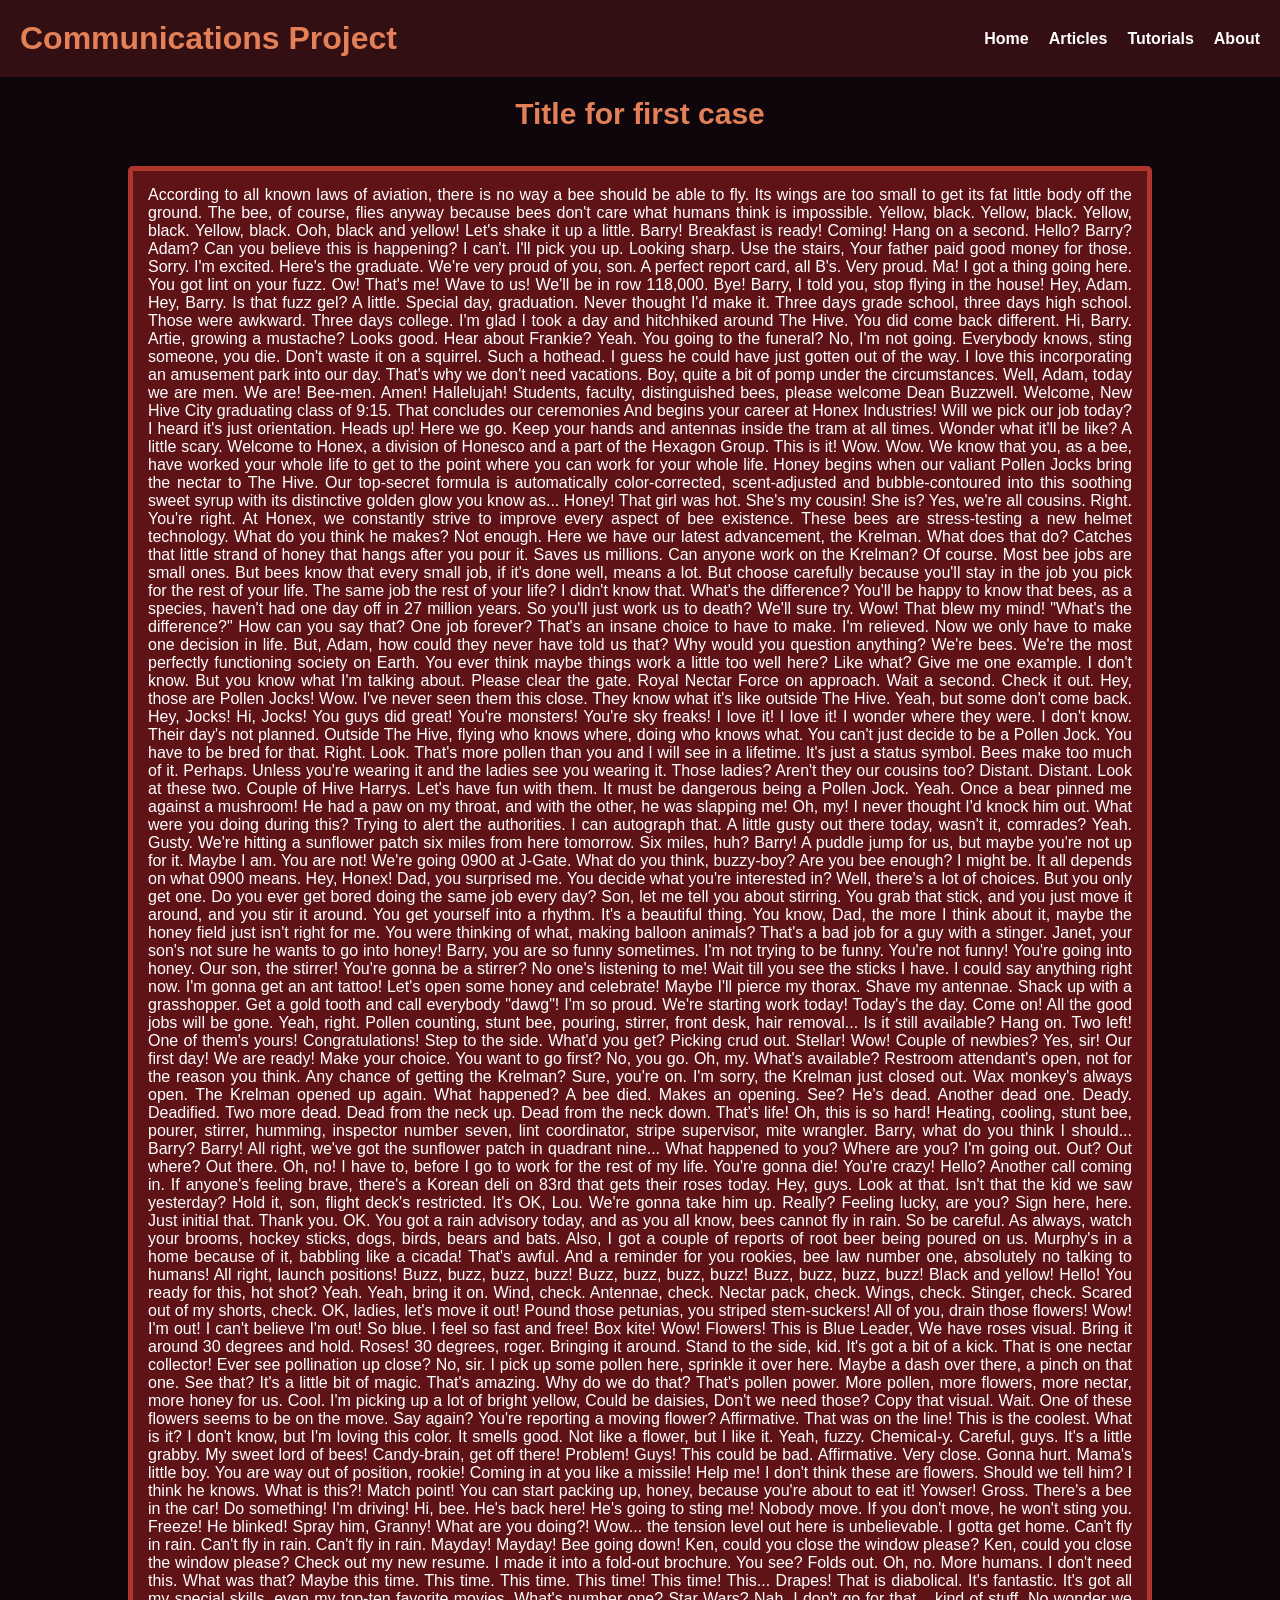
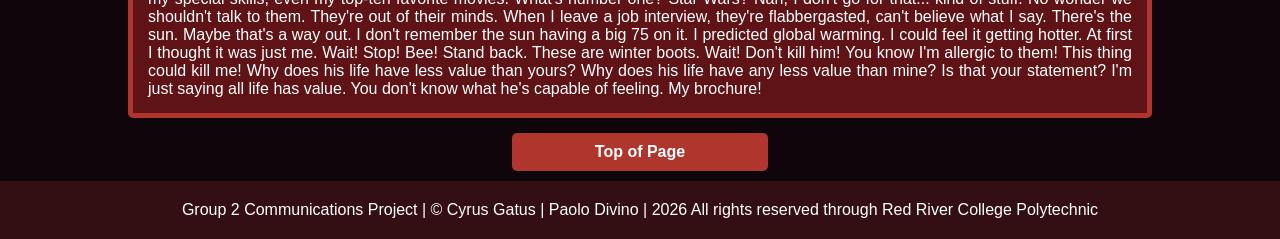
==== first.html @ d1eca3ee "Add files via upload" ====
<!DOCTYPE html>
<html lang="en">
<head>
<meta charset="UTF-8">
<meta name="viewport" content="width=device-width, initial-scale=1.0">
<title>Group 2</title>
<link rel="stylesheet" href="indexstyles.css">
</head>

<body>

<header>
    <h1 id="roof"> <a href= "index.html">Communications Project</a></h1>
    <nav>
        <ul>
            <li><a href="index.html">Home</a></li>
            <li><a href="first.html">Articles</a></li>
            <li><a href="#">Tutorials</a></li>
            <li><a href="#">About</a></li>
        </ul>
    </nav>
</header>

<main>

<article class="content">
<h3>Title for first case</h3>
    <p id="report">According to all known laws of aviation, there is no way a bee should be able to fly.
    Its wings are too small to get its fat little body off the ground.
    The bee, of course, flies anyway because bees don't care what humans think is impossible.
    Yellow, black. Yellow, black. Yellow, black. Yellow, black.
    Ooh, black and yellow!
    Let's shake it up a little.
    Barry! Breakfast is ready!
    Coming!
    Hang on a second.
    Hello?
    Barry?
    Adam?
    Can you believe this is happening?
    I can't.
    I'll pick you up.
    Looking sharp.
    Use the stairs, Your father paid good money for those.
    Sorry. I'm excited.
    Here's the graduate.
    We're very proud of you, son.
    A perfect report card, all B's.
    Very proud.
    Ma! I got a thing going here.
    You got lint on your fuzz.
    Ow! That's me!
    Wave to us! We'll be in row 118,000.
    Bye!
    Barry, I told you, stop flying in the house!
    Hey, Adam.
    Hey, Barry.
    Is that fuzz gel?
    A little. Special day, graduation.
    Never thought I'd make it.
    Three days grade school, three days high school.
    Those were awkward.
    Three days college. I'm glad I took a day and hitchhiked around The Hive.
    You did come back different.
    Hi, Barry. Artie, growing a mustache? Looks good.
    Hear about Frankie?
    Yeah.
    You going to the funeral?
    No, I'm not going.
    Everybody knows, sting someone, you die.
    Don't waste it on a squirrel.
    Such a hothead.
    I guess he could have just gotten out of the way.
    I love this incorporating an amusement park into our day.
    That's why we don't need vacations.
    Boy, quite a bit of pomp under the circumstances.
    Well, Adam, today we are men.
    We are!
    Bee-men.
    Amen!
    Hallelujah!
    Students, faculty, distinguished bees,
    please welcome Dean Buzzwell.
    Welcome, New Hive City graduating class of 9:15.
    That concludes our ceremonies And begins your career at Honex Industries!
    Will we pick our job today?
    I heard it's just orientation.
    Heads up! Here we go.
    Keep your hands and antennas inside the tram at all times.
    Wonder what it'll be like?
    A little scary.
    Welcome to Honex, a division of Honesco and a part of the Hexagon Group.
    This is it!
    Wow.
    Wow.
    We know that you, as a bee, have worked your whole life to get to the point where you can work for your whole life.
    Honey begins when our valiant Pollen Jocks bring the nectar to The Hive.
    Our top-secret formula is automatically color-corrected, scent-adjusted and bubble-contoured into this soothing sweet syrup with its distinctive golden glow you know as... Honey!
    That girl was hot.
    She's my cousin!
    She is?
    Yes, we're all cousins.
    Right. You're right.
    At Honex, we constantly strive to improve every aspect of bee existence.
    These bees are stress-testing a new helmet technology.
    What do you think he makes?
    Not enough.
    Here we have our latest advancement, the Krelman.
    What does that do?
    Catches that little strand of honey that hangs after you pour it.
    Saves us millions.
    Can anyone work on the Krelman?
    Of course. Most bee jobs are small ones.
    But bees know that every small job, if it's done well, means a lot.
    But choose carefully because you'll stay in the job you pick for the rest of your life.
    The same job the rest of your life? I didn't know that.
    What's the difference?
    You'll be happy to know that bees, as a species, haven't had one day off in 27 million years.
    So you'll just work us to death?
    We'll sure try.
    Wow! That blew my mind!
    "What's the difference?"
    How can you say that?
    One job forever?
    That's an insane choice to have to make.
    I'm relieved. Now we only have to make one decision in life.
    But, Adam, how could they never have told us that?
    Why would you question anything? We're bees.
    We're the most perfectly functioning society on Earth.
    You ever think maybe things work a little too well here?
    Like what? Give me one example.
    I don't know. But you know what I'm talking about.
    Please clear the gate. Royal Nectar Force on approach.
    Wait a second. Check it out.
    Hey, those are Pollen Jocks!
    Wow.
    I've never seen them this close.
    They know what it's like outside The Hive.
    Yeah, but some don't come back.
    Hey, Jocks!
    Hi, Jocks!
    You guys did great!
    You're monsters!
    You're sky freaks! I love it! I love it!
    I wonder where they were.
    I don't know.
    Their day's not planned.
    Outside The Hive, flying who knows where, doing who knows what.
    You can't just decide to be a Pollen Jock. You have to be bred for that.
    Right.
    Look. That's more pollen than you and I will see in a lifetime.
    It's just a status symbol.
    Bees make too much of it.
    Perhaps. Unless you're wearing it and the ladies see you wearing it.
    Those ladies?
    Aren't they our cousins too?
    Distant. Distant.
    Look at these two.
    Couple of Hive Harrys.
    Let's have fun with them.
    It must be dangerous being a Pollen Jock.
    Yeah. Once a bear pinned me against a mushroom!
    He had a paw on my throat, and with the other, he was slapping me!
    Oh, my!
    I never thought I'd knock him out.
    What were you doing during this?
    Trying to alert the authorities.
    I can autograph that.
    A little gusty out there today, wasn't it, comrades?
    Yeah. Gusty.
    We're hitting a sunflower patch six miles from here tomorrow.
    Six miles, huh?
    Barry!
    A puddle jump for us, but maybe you're not up for it.
    Maybe I am.
    You are not!
    We're going 0900 at J-Gate.
    What do you think, buzzy-boy?
    Are you bee enough?
    I might be. It all depends on what 0900 means.
    Hey, Honex!
    Dad, you surprised me.
    You decide what you're interested in?
    Well, there's a lot of choices.
    But you only get one.
    Do you ever get bored doing the same job every day?
    Son, let me tell you about stirring.
    You grab that stick, and you just move it around, and you stir it around.
    You get yourself into a rhythm.
    It's a beautiful thing.
    You know, Dad, the more I think about it,
    maybe the honey field just isn't right for me.
    You were thinking of what, making balloon animals?
    That's a bad job for a guy with a stinger.
    Janet, your son's not sure he wants to go into honey!
    Barry, you are so funny sometimes.
    I'm not trying to be funny.
    You're not funny! You're going into honey. Our son, the stirrer!
    You're gonna be a stirrer?
    No one's listening to me!
    Wait till you see the sticks I have.
    I could say anything right now.
    I'm gonna get an ant tattoo!
    Let's open some honey and celebrate!
    Maybe I'll pierce my thorax. Shave my antennae. Shack up with a grasshopper. Get a gold tooth and call everybody "dawg"!
    I'm so proud.
    We're starting work today!
    Today's the day.
    Come on! All the good jobs will be gone.
    Yeah, right.
    Pollen counting, stunt bee, pouring, stirrer, front desk, hair removal...
    Is it still available?
    Hang on. Two left!
    One of them's yours! Congratulations!
    Step to the side.
    What'd you get?
    Picking crud out. Stellar!
    Wow!
    Couple of newbies?
    Yes, sir! Our first day! We are ready!
    Make your choice.
    You want to go first?
    No, you go.
    Oh, my. What's available?
    Restroom attendant's open, not for the reason you think.
    Any chance of getting the Krelman?
    Sure, you're on.
    I'm sorry, the Krelman just closed out.
    Wax monkey's always open.
    The Krelman opened up again.
    What happened?
    A bee died. Makes an opening. See? He's dead. Another dead one.
    Deady. Deadified. Two more dead.
    Dead from the neck up. Dead from the neck down. That's life!
    Oh, this is so hard!
    Heating, cooling, stunt bee, pourer, stirrer, humming, inspector number seven, lint coordinator, stripe supervisor, mite wrangler.
    Barry, what do you think I should... Barry?
    Barry!
    All right, we've got the sunflower patch in quadrant nine...
    What happened to you?
    Where are you?
    I'm going out.
    Out? Out where?
    Out there.
    Oh, no!
    I have to, before I go to work for the rest of my life.
    You're gonna die! You're crazy! Hello?
    Another call coming in.
    If anyone's feeling brave, there's a Korean deli on 83rd that gets their roses today.
    Hey, guys.
    Look at that.
    Isn't that the kid we saw yesterday?
    Hold it, son, flight deck's restricted.
    It's OK, Lou. We're gonna take him up.
    Really? Feeling lucky, are you?
    Sign here, here. Just initial that.
    Thank you.
    OK.
    You got a rain advisory today, and as you all know, bees cannot fly in rain.
    So be careful. As always, watch your brooms, hockey sticks, dogs, birds, bears and bats.
    Also, I got a couple of reports of root beer being poured on us.
    Murphy's in a home because of it, babbling like a cicada!
    That's awful.
    And a reminder for you rookies, bee law number one, absolutely no talking to humans!
     All right, launch positions!
    Buzz, buzz, buzz, buzz! Buzz, buzz, buzz, buzz! Buzz, buzz, buzz, buzz!
    Black and yellow!
    Hello!
    You ready for this, hot shot?
    Yeah. Yeah, bring it on.
    Wind, check.
    Antennae, check.
    Nectar pack, check.
    Wings, check.
    Stinger, check.
    Scared out of my shorts, check.
    OK, ladies,
    let's move it out!
    Pound those petunias, you striped stem-suckers!
    All of you, drain those flowers!
    Wow! I'm out!
    I can't believe I'm out!
    So blue.
    I feel so fast and free!
    Box kite!
    Wow!
    Flowers!
    This is Blue Leader, We have roses visual.
    Bring it around 30 degrees and hold.
    Roses!
    30 degrees, roger. Bringing it around.
    Stand to the side, kid.
    It's got a bit of a kick.
    That is one nectar collector!
    Ever see pollination up close?
    No, sir.
    I pick up some pollen here, sprinkle it over here. Maybe a dash over there, a pinch on that one.
    See that? It's a little bit of magic.
    That's amazing. Why do we do that?
    That's pollen power. More pollen, more flowers, more nectar, more honey for us.
    Cool.
    I'm picking up a lot of bright yellow, Could be daisies, Don't we need those?
    Copy that visual.
    Wait. One of these flowers seems to be on the move.
    Say again? You're reporting a moving flower?
    Affirmative.
    That was on the line!
    This is the coolest. What is it?
    I don't know, but I'm loving this color.
    It smells good.
    Not like a flower, but I like it.
    Yeah, fuzzy.
    Chemical-y.
    Careful, guys. It's a little grabby.
    My sweet lord of bees!
    Candy-brain, get off there!
    Problem!
    Guys!
    This could be bad.
    Affirmative.
    Very close.
    Gonna hurt.
    Mama's little boy.
    You are way out of position, rookie!
    Coming in at you like a missile!
    Help me!
    I don't think these are flowers.
    Should we tell him?
    I think he knows.
    What is this?!
    Match point!
    You can start packing up, honey, because you're about to eat it!
    Yowser!
    Gross.
    There's a bee in the car!
    Do something!
    I'm driving!
    Hi, bee.
    He's back here!
    He's going to sting me!
    Nobody move. If you don't move, he won't sting you. Freeze!
    He blinked!
    Spray him, Granny!
    What are you doing?!
    Wow... the tension level out here is unbelievable.
    I gotta get home.
    Can't fly in rain. Can't fly in rain. Can't fly in rain.
    Mayday! Mayday! Bee going down!
    Ken, could you close the window please?
    Ken, could you close the window please?
    Check out my new resume. I made it into a fold-out brochure. You see? Folds out.
    Oh, no. More humans. I don't need this.
    What was that?
    Maybe this time. This time. This time. This time! This time! This... Drapes!
    That is diabolical.
    It's fantastic. It's got all my special skills, even my top-ten favorite movies.
    What's number one? Star Wars?
    Nah, I don't go for that... kind of stuff.
    No wonder we shouldn't talk to them. They're out of their minds.
    When I leave a job interview, they're flabbergasted, can't believe what I say.
    There's the sun. Maybe that's a way out.
    I don't remember the sun having a big 75 on it.
    I predicted global warming. I could feel it getting hotter. At first I thought it was just me.
    Wait! Stop! Bee!
    Stand back. These are winter boots.
    Wait!
    Don't kill him!
    You know I'm allergic to them! This thing could kill me!
    Why does his life have less value than yours?
    Why does his life have any less value than mine? Is that your statement?
    I'm just saying all life has value. You don't know what he's capable of feeling.
    My brochure!</p>

</article>
    <a href="#roof"><h4>Top of Page</h4></a>
</main>

<footer>
<p>Group 2 Communications Project | © Cyrus Gatus | Paolo Divino | 2026 All rights reserved through Red River College Polytechnic</p>
</footer>

</body>
</html>
---- indexstyles.css ----
*{
margin:0;
padding:0;
box-sizing:border-box;
font-family:Arial, sans-serif;
}

body{
background:#0f060b;
color:#ffffff;
}

/* Header */

header{
background:#330f13;
padding:20px;
display:flex;
justify-content:space-between;
align-items:center;
}

header h1 a{
color:#e38057;
}

nav ul{
list-style:none;
display:flex;
gap:20px;
}

nav a{
text-decoration:none;
color:white;
font-weight:bold;
transition:0.3s;
}

nav a:hover{
color:#e38057;
}

/* Hero */

.hero{
text-align:center;
padding:60px 20px;
}

.hero h2{
color:#e38057;
margin-bottom:10px;
}

/* Posts */

.posts{
display:grid;
grid-template-columns:repeat(auto-fit, minmax(250px,1fr));
gap:20px;
padding:40px;
}

.card{
background:#5f1317;
padding:20px;
border-radius:8px;
}

.card h3{
margin-bottom:10px;
color:#e38057;
}

.card p{
margin-bottom:15px;
}

.card a{
background:#b0352d;
border:none;
padding:10px 15px;
color:white;
cursor:pointer;
border-radius:5px;
}

.card a:hover{
background:#e38057;
}


/* Full Post */
.content h3{
color:#e38057;

}
.content{
text-align: center;
}

.content h3{
font-size:30px;
padding:20px;
}

h4{
background:#b0352d;
border:none;
margin: 10px auto;
padding:10px 15px;
color:white;
cursor:pointer;
border-radius:5px;
text-align: center;
width: 20%;
}

h4:hover{
background:#e38057;
}
a{
color:#FFF;
text-decoration: none;
}

.content p{
background:#5f1317;
width:80%;
padding:15px;
margin:15px auto; /* centers the paragraph */
border:5px solid #b0352d;
border-radius:5px;
text-align: justify;
}



/* Footer */

footer{
text-align:center;
padding:20px;
background:#330f13;
}
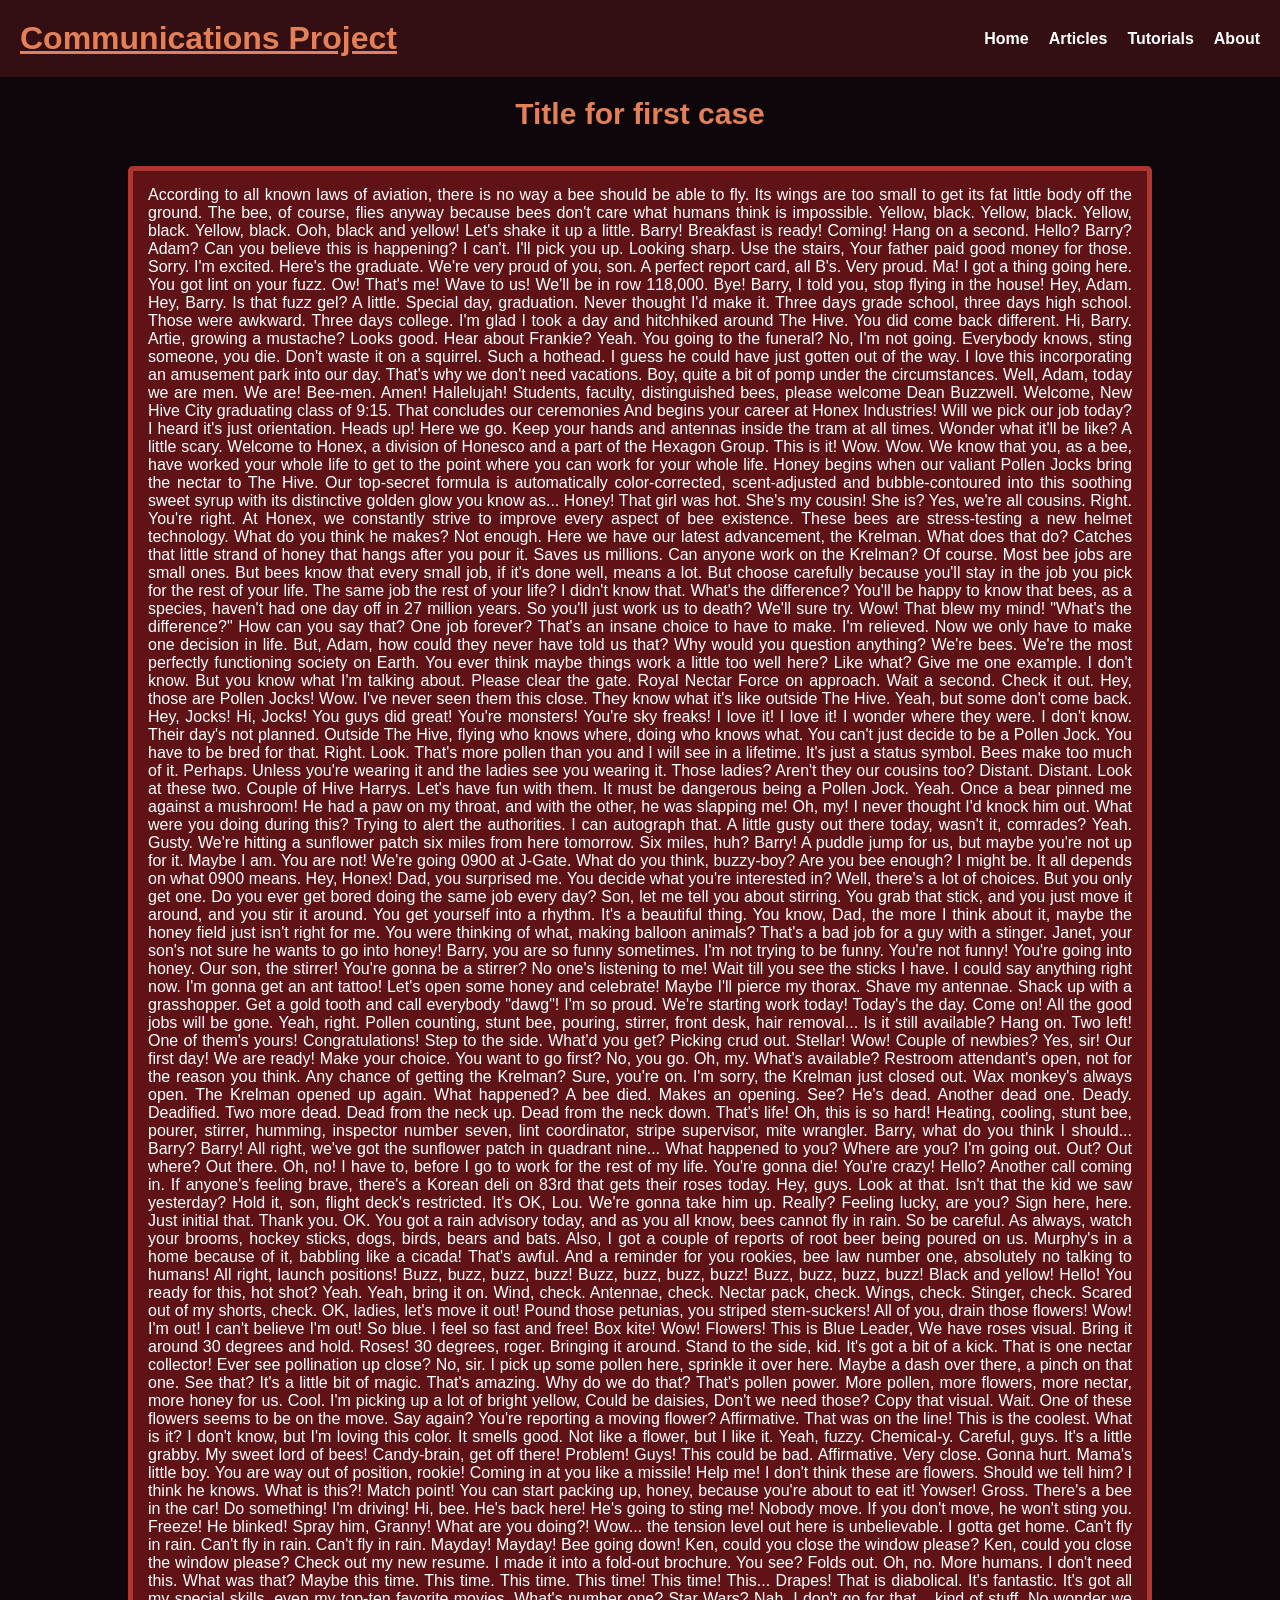
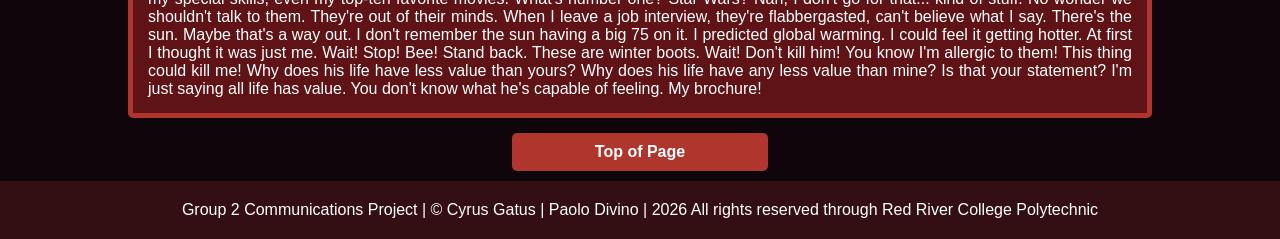
==== commit 8d1b9772: "Fix HTML structure and add page navigation Added a div for page navigation and fixed formatting issu" ====
--- a/first.html
+++ b/first.html
@@ -372,7 +372,9 @@
     My brochure!</p>
 
 </article>
+<div class = "pageup">
     <a href="#roof"><h4>Top of Page</h4></a>
+</div>
 </main>
 
 <footer>
@@ -381,3 +383,4 @@
 
 </body>
 </html>
+
--- a/indexstyles.css
+++ b/indexstyles.css
@@ -105,7 +105,7 @@
 padding:20px;
 }
 
-h4{
+.pageup h4{
 background:#b0352d;
 border:none;
 margin: 10px auto;
@@ -117,10 +117,10 @@
 width: 20%;
 }
 
-h4:hover{
+.pageup h4:hover{
 background:#e38057;
 }
-a{
+.pageup a{
 color:#FFF;
 text-decoration: none;
 }
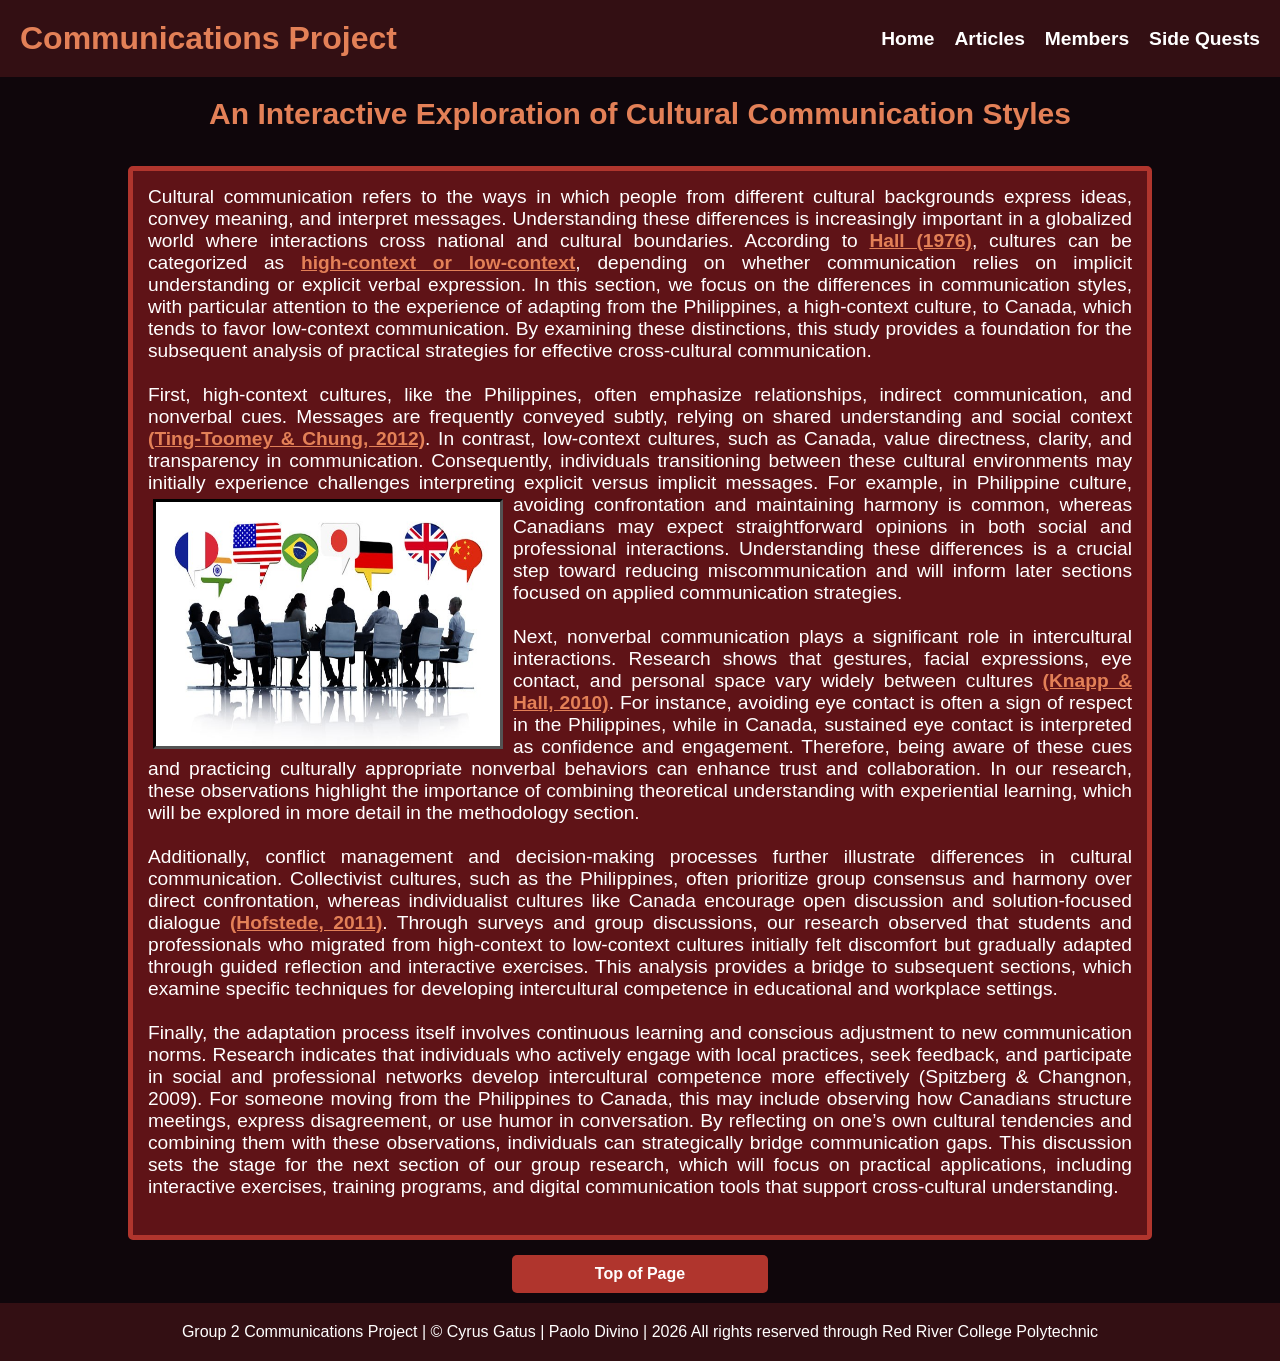
==== commit c18e7aa8: "Add files via upload" ====
--- a/first.html
+++ b/first.html
@@ -9,367 +9,33 @@
 
 <body>
 
-<header>
-    <h1 id="roof"> <a href= "index.html">Communications Project</a></h1>
+<header id="roof">
+    <h1><a href= "index.html">Communications Project</a></h1>
     <nav>
         <ul>
             <li><a href="index.html">Home</a></li>
-            <li><a href="first.html">Articles</a></li>
-            <li><a href="#">Tutorials</a></li>
-            <li><a href="#">About</a></li>
+            <li><a href="#posts">Articles</a></li>
+            <li><a href="#">Members</a></li>
+            <li><a href="#">Side Quests</a></li>
         </ul>
     </nav>
-</header>
+</header>   
 
 <main>
 
 <article class="content">
-<h3>Title for first case</h3>
-    <p id="report">According to all known laws of aviation, there is no way a bee should be able to fly.
-    Its wings are too small to get its fat little body off the ground.
-    The bee, of course, flies anyway because bees don't care what humans think is impossible.
-    Yellow, black. Yellow, black. Yellow, black. Yellow, black.
-    Ooh, black and yellow!
-    Let's shake it up a little.
-    Barry! Breakfast is ready!
-    Coming!
-    Hang on a second.
-    Hello?
-    Barry?
-    Adam?
-    Can you believe this is happening?
-    I can't.
-    I'll pick you up.
-    Looking sharp.
-    Use the stairs, Your father paid good money for those.
-    Sorry. I'm excited.
-    Here's the graduate.
-    We're very proud of you, son.
-    A perfect report card, all B's.
-    Very proud.
-    Ma! I got a thing going here.
-    You got lint on your fuzz.
-    Ow! That's me!
-    Wave to us! We'll be in row 118,000.
-    Bye!
-    Barry, I told you, stop flying in the house!
-    Hey, Adam.
-    Hey, Barry.
-    Is that fuzz gel?
-    A little. Special day, graduation.
-    Never thought I'd make it.
-    Three days grade school, three days high school.
-    Those were awkward.
-    Three days college. I'm glad I took a day and hitchhiked around The Hive.
-    You did come back different.
-    Hi, Barry. Artie, growing a mustache? Looks good.
-    Hear about Frankie?
-    Yeah.
-    You going to the funeral?
-    No, I'm not going.
-    Everybody knows, sting someone, you die.
-    Don't waste it on a squirrel.
-    Such a hothead.
-    I guess he could have just gotten out of the way.
-    I love this incorporating an amusement park into our day.
-    That's why we don't need vacations.
-    Boy, quite a bit of pomp under the circumstances.
-    Well, Adam, today we are men.
-    We are!
-    Bee-men.
-    Amen!
-    Hallelujah!
-    Students, faculty, distinguished bees,
-    please welcome Dean Buzzwell.
-    Welcome, New Hive City graduating class of 9:15.
-    That concludes our ceremonies And begins your career at Honex Industries!
-    Will we pick our job today?
-    I heard it's just orientation.
-    Heads up! Here we go.
-    Keep your hands and antennas inside the tram at all times.
-    Wonder what it'll be like?
-    A little scary.
-    Welcome to Honex, a division of Honesco and a part of the Hexagon Group.
-    This is it!
-    Wow.
-    Wow.
-    We know that you, as a bee, have worked your whole life to get to the point where you can work for your whole life.
-    Honey begins when our valiant Pollen Jocks bring the nectar to The Hive.
-    Our top-secret formula is automatically color-corrected, scent-adjusted and bubble-contoured into this soothing sweet syrup with its distinctive golden glow you know as... Honey!
-    That girl was hot.
-    She's my cousin!
-    She is?
-    Yes, we're all cousins.
-    Right. You're right.
-    At Honex, we constantly strive to improve every aspect of bee existence.
-    These bees are stress-testing a new helmet technology.
-    What do you think he makes?
-    Not enough.
-    Here we have our latest advancement, the Krelman.
-    What does that do?
-    Catches that little strand of honey that hangs after you pour it.
-    Saves us millions.
-    Can anyone work on the Krelman?
-    Of course. Most bee jobs are small ones.
-    But bees know that every small job, if it's done well, means a lot.
-    But choose carefully because you'll stay in the job you pick for the rest of your life.
-    The same job the rest of your life? I didn't know that.
-    What's the difference?
-    You'll be happy to know that bees, as a species, haven't had one day off in 27 million years.
-    So you'll just work us to death?
-    We'll sure try.
-    Wow! That blew my mind!
-    "What's the difference?"
-    How can you say that?
-    One job forever?
-    That's an insane choice to have to make.
-    I'm relieved. Now we only have to make one decision in life.
-    But, Adam, how could they never have told us that?
-    Why would you question anything? We're bees.
-    We're the most perfectly functioning society on Earth.
-    You ever think maybe things work a little too well here?
-    Like what? Give me one example.
-    I don't know. But you know what I'm talking about.
-    Please clear the gate. Royal Nectar Force on approach.
-    Wait a second. Check it out.
-    Hey, those are Pollen Jocks!
-    Wow.
-    I've never seen them this close.
-    They know what it's like outside The Hive.
-    Yeah, but some don't come back.
-    Hey, Jocks!
-    Hi, Jocks!
-    You guys did great!
-    You're monsters!
-    You're sky freaks! I love it! I love it!
-    I wonder where they were.
-    I don't know.
-    Their day's not planned.
-    Outside The Hive, flying who knows where, doing who knows what.
-    You can't just decide to be a Pollen Jock. You have to be bred for that.
-    Right.
-    Look. That's more pollen than you and I will see in a lifetime.
-    It's just a status symbol.
-    Bees make too much of it.
-    Perhaps. Unless you're wearing it and the ladies see you wearing it.
-    Those ladies?
-    Aren't they our cousins too?
-    Distant. Distant.
-    Look at these two.
-    Couple of Hive Harrys.
-    Let's have fun with them.
-    It must be dangerous being a Pollen Jock.
-    Yeah. Once a bear pinned me against a mushroom!
-    He had a paw on my throat, and with the other, he was slapping me!
-    Oh, my!
-    I never thought I'd knock him out.
-    What were you doing during this?
-    Trying to alert the authorities.
-    I can autograph that.
-    A little gusty out there today, wasn't it, comrades?
-    Yeah. Gusty.
-    We're hitting a sunflower patch six miles from here tomorrow.
-    Six miles, huh?
-    Barry!
-    A puddle jump for us, but maybe you're not up for it.
-    Maybe I am.
-    You are not!
-    We're going 0900 at J-Gate.
-    What do you think, buzzy-boy?
-    Are you bee enough?
-    I might be. It all depends on what 0900 means.
-    Hey, Honex!
-    Dad, you surprised me.
-    You decide what you're interested in?
-    Well, there's a lot of choices.
-    But you only get one.
-    Do you ever get bored doing the same job every day?
-    Son, let me tell you about stirring.
-    You grab that stick, and you just move it around, and you stir it around.
-    You get yourself into a rhythm.
-    It's a beautiful thing.
-    You know, Dad, the more I think about it,
-    maybe the honey field just isn't right for me.
-    You were thinking of what, making balloon animals?
-    That's a bad job for a guy with a stinger.
-    Janet, your son's not sure he wants to go into honey!
-    Barry, you are so funny sometimes.
-    I'm not trying to be funny.
-    You're not funny! You're going into honey. Our son, the stirrer!
-    You're gonna be a stirrer?
-    No one's listening to me!
-    Wait till you see the sticks I have.
-    I could say anything right now.
-    I'm gonna get an ant tattoo!
-    Let's open some honey and celebrate!
-    Maybe I'll pierce my thorax. Shave my antennae. Shack up with a grasshopper. Get a gold tooth and call everybody "dawg"!
-    I'm so proud.
-    We're starting work today!
-    Today's the day.
-    Come on! All the good jobs will be gone.
-    Yeah, right.
-    Pollen counting, stunt bee, pouring, stirrer, front desk, hair removal...
-    Is it still available?
-    Hang on. Two left!
-    One of them's yours! Congratulations!
-    Step to the side.
-    What'd you get?
-    Picking crud out. Stellar!
-    Wow!
-    Couple of newbies?
-    Yes, sir! Our first day! We are ready!
-    Make your choice.
-    You want to go first?
-    No, you go.
-    Oh, my. What's available?
-    Restroom attendant's open, not for the reason you think.
-    Any chance of getting the Krelman?
-    Sure, you're on.
-    I'm sorry, the Krelman just closed out.
-    Wax monkey's always open.
-    The Krelman opened up again.
-    What happened?
-    A bee died. Makes an opening. See? He's dead. Another dead one.
-    Deady. Deadified. Two more dead.
-    Dead from the neck up. Dead from the neck down. That's life!
-    Oh, this is so hard!
-    Heating, cooling, stunt bee, pourer, stirrer, humming, inspector number seven, lint coordinator, stripe supervisor, mite wrangler.
-    Barry, what do you think I should... Barry?
-    Barry!
-    All right, we've got the sunflower patch in quadrant nine...
-    What happened to you?
-    Where are you?
-    I'm going out.
-    Out? Out where?
-    Out there.
-    Oh, no!
-    I have to, before I go to work for the rest of my life.
-    You're gonna die! You're crazy! Hello?
-    Another call coming in.
-    If anyone's feeling brave, there's a Korean deli on 83rd that gets their roses today.
-    Hey, guys.
-    Look at that.
-    Isn't that the kid we saw yesterday?
-    Hold it, son, flight deck's restricted.
-    It's OK, Lou. We're gonna take him up.
-    Really? Feeling lucky, are you?
-    Sign here, here. Just initial that.
-    Thank you.
-    OK.
-    You got a rain advisory today, and as you all know, bees cannot fly in rain.
-    So be careful. As always, watch your brooms, hockey sticks, dogs, birds, bears and bats.
-    Also, I got a couple of reports of root beer being poured on us.
-    Murphy's in a home because of it, babbling like a cicada!
-    That's awful.
-    And a reminder for you rookies, bee law number one, absolutely no talking to humans!
-     All right, launch positions!
-    Buzz, buzz, buzz, buzz! Buzz, buzz, buzz, buzz! Buzz, buzz, buzz, buzz!
-    Black and yellow!
-    Hello!
-    You ready for this, hot shot?
-    Yeah. Yeah, bring it on.
-    Wind, check.
-    Antennae, check.
-    Nectar pack, check.
-    Wings, check.
-    Stinger, check.
-    Scared out of my shorts, check.
-    OK, ladies,
-    let's move it out!
-    Pound those petunias, you striped stem-suckers!
-    All of you, drain those flowers!
-    Wow! I'm out!
-    I can't believe I'm out!
-    So blue.
-    I feel so fast and free!
-    Box kite!
-    Wow!
-    Flowers!
-    This is Blue Leader, We have roses visual.
-    Bring it around 30 degrees and hold.
-    Roses!
-    30 degrees, roger. Bringing it around.
-    Stand to the side, kid.
-    It's got a bit of a kick.
-    That is one nectar collector!
-    Ever see pollination up close?
-    No, sir.
-    I pick up some pollen here, sprinkle it over here. Maybe a dash over there, a pinch on that one.
-    See that? It's a little bit of magic.
-    That's amazing. Why do we do that?
-    That's pollen power. More pollen, more flowers, more nectar, more honey for us.
-    Cool.
-    I'm picking up a lot of bright yellow, Could be daisies, Don't we need those?
-    Copy that visual.
-    Wait. One of these flowers seems to be on the move.
-    Say again? You're reporting a moving flower?
-    Affirmative.
-    That was on the line!
-    This is the coolest. What is it?
-    I don't know, but I'm loving this color.
-    It smells good.
-    Not like a flower, but I like it.
-    Yeah, fuzzy.
-    Chemical-y.
-    Careful, guys. It's a little grabby.
-    My sweet lord of bees!
-    Candy-brain, get off there!
-    Problem!
-    Guys!
-    This could be bad.
-    Affirmative.
-    Very close.
-    Gonna hurt.
-    Mama's little boy.
-    You are way out of position, rookie!
-    Coming in at you like a missile!
-    Help me!
-    I don't think these are flowers.
-    Should we tell him?
-    I think he knows.
-    What is this?!
-    Match point!
-    You can start packing up, honey, because you're about to eat it!
-    Yowser!
-    Gross.
-    There's a bee in the car!
-    Do something!
-    I'm driving!
-    Hi, bee.
-    He's back here!
-    He's going to sting me!
-    Nobody move. If you don't move, he won't sting you. Freeze!
-    He blinked!
-    Spray him, Granny!
-    What are you doing?!
-    Wow... the tension level out here is unbelievable.
-    I gotta get home.
-    Can't fly in rain. Can't fly in rain. Can't fly in rain.
-    Mayday! Mayday! Bee going down!
-    Ken, could you close the window please?
-    Ken, could you close the window please?
-    Check out my new resume. I made it into a fold-out brochure. You see? Folds out.
-    Oh, no. More humans. I don't need this.
-    What was that?
-    Maybe this time. This time. This time. This time! This time! This... Drapes!
-    That is diabolical.
-    It's fantastic. It's got all my special skills, even my top-ten favorite movies.
-    What's number one? Star Wars?
-    Nah, I don't go for that... kind of stuff.
-    No wonder we shouldn't talk to them. They're out of their minds.
-    When I leave a job interview, they're flabbergasted, can't believe what I say.
-    There's the sun. Maybe that's a way out.
-    I don't remember the sun having a big 75 on it.
-    I predicted global warming. I could feel it getting hotter. At first I thought it was just me.
-    Wait! Stop! Bee!
-    Stand back. These are winter boots.
-    Wait!
-    Don't kill him!
-    You know I'm allergic to them! This thing could kill me!
-    Why does his life have less value than yours?
-    Why does his life have any less value than mine? Is that your statement?
-    I'm just saying all life has value. You don't know what he's capable of feeling.
-    My brochure!</p>
+<h3>An Interactive Exploration of Cultural Communication Styles</h3>
+    <p id="report"> 
+        Cultural communication refers to the ways in which people from different cultural backgrounds express ideas, convey meaning, and interpret messages. Understanding these differences is increasingly important in a globalized world where interactions cross national and cultural boundaries. According to <a href="https://en.wikipedia.org/wiki/High-context_and_low-context_cultures">Hall (1976)</a>, cultures can be categorized as <a href="https://www.ebsco.com/research-starters/communication-and-mass-media/high-context-and-low-context-cultures"> high-context or low-context</a>, depending on whether communication relies on implicit understanding or explicit verbal expression. In this section, we focus on the differences in communication styles, with particular attention to the experience of adapting from the Philippines, a high-context culture, to Canada, which tends to favor low-context communication. By examining these distinctions, this study provides a foundation for the subsequent analysis of practical strategies for effective cross-cultural communication. <br> <br>
+
+        First, high-context cultures, like the Philippines, often emphasize relationships, indirect communication, and nonverbal cues. Messages are frequently conveyed subtly, relying on shared understanding and social context <a href="https://link.springer.com/article/10.1186/s40064-016-2486-9">(Ting-Toomey & Chung, 2012)</a>. In contrast, low-context cultures, such as Canada, value directness, clarity, and transparency in communication. Consequently, individuals transitioning between these cultural environments may initially experience challenges interpreting explicit versus implicit messages.<img src = "img/crosscomm.jfif" width = "350" height="250" id="cross"> For example, in Philippine culture, avoiding confrontation and maintaining harmony is common, whereas Canadians may expect straightforward opinions in both social and professional interactions. Understanding these differences is a crucial step toward reducing miscommunication and will inform later sections focused on applied communication strategies.<br> <br>
+
+        Next, nonverbal communication plays a significant role in intercultural interactions. Research shows that gestures, facial expressions, eye contact, and personal space vary widely between cultures <a href="https://academic.oup.com/jcmc/article/11/1/274/4616666">(Knapp & Hall, 2010)</a>. For instance, avoiding eye contact is often a sign of respect in the Philippines, while in Canada, sustained eye contact is interpreted as confidence and engagement. Therefore, being aware of these cues and practicing culturally appropriate nonverbal behaviors can enhance trust and collaboration. In our research, these observations highlight the importance of combining theoretical understanding with experiential learning, which will be explored in more detail in the methodology section.<br> <br>
+
+        Additionally, conflict management and decision-making processes further illustrate differences in cultural communication. Collectivist cultures, such as the Philippines, often prioritize group consensus and harmony over direct confrontation, whereas individualist cultures like Canada encourage open discussion and solution-focused dialogue <a href="https://www.sciencedirect.com/topics/computer-science/context-culture">(Hofstede, 2011)</a>. Through surveys and group discussions, our research observed that students and professionals who migrated from high-context to low-context cultures initially felt discomfort but gradually adapted through guided reflection and interactive exercises. This analysis provides a bridge to subsequent sections, which examine specific techniques for developing intercultural competence in educational and workplace settings.<br> <br>
+
+        Finally, the adaptation process itself involves continuous learning and conscious adjustment to new communication norms. Research indicates that individuals who actively engage with local practices, seek feedback, and participate in social and professional networks develop intercultural competence more effectively (Spitzberg & Changnon, 2009). For someone moving from the Philippines to Canada, this may include observing how Canadians structure meetings, express disagreement, or use humor in conversation. By reflecting on one’s own cultural tendencies and combining them with these observations, individuals can strategically bridge communication gaps. This discussion sets the stage for the next section of our group research, which will focus on practical applications, including interactive exercises, training programs, and digital communication tools that support cross-cultural understanding.<br> <br>
+    </p>
 
 </article>
 <div class = "pageup">
--- a/indexstyles.css
+++ b/indexstyles.css
@@ -22,6 +22,12 @@
 
 header h1 a{
 color:#e38057;
+text-decoration: none;
+}
+
+header h1 a:hover{
+color:#FFF;
+text-decoration: none;
 }
 
 nav ul{
@@ -35,6 +41,7 @@
 color:white;
 font-weight:bold;
 transition:0.3s;
+font-size: 1.2em;
 }
 
 nav a:hover{
@@ -49,8 +56,12 @@
 }
 
 .hero h2{
+font-size: 3.2em;
 color:#e38057;
 margin-bottom:10px;
+}
+.hero p{
+	font-size: 2em;
 }
 
 /* Posts */
@@ -71,6 +82,7 @@
 .card h3{
 margin-bottom:10px;
 color:#e38057;
+font-size: 1.5em;
 }
 
 .card p{
@@ -78,6 +90,7 @@
 }
 
 .card a{
+
 background:#b0352d;
 border:none;
 padding:10px 15px;
@@ -126,6 +139,7 @@
 }
 
 .content p{
+font-size: 1.2em;
 background:#5f1317;
 width:80%;
 padding:15px;
@@ -135,6 +149,26 @@
 text-align: justify;
 }
 
+.content p a{
+	color: #e38057;
+	font-weight: bold;
+}
+
+.content p #cross{
+	margin: 5px 10px 5px 5px;
+	float:left;
+	border: inset 3px black;
+}
+.content p #handshake{
+	margin: 10px 5px 10px 10px;
+	float:right;
+	border: inset 3px black;
+}
+.content p #map{
+	margin: 5px 10px 5px 5px;
+	float:left;
+	border: inset 3px black;
+}
 
 
 /* Footer */
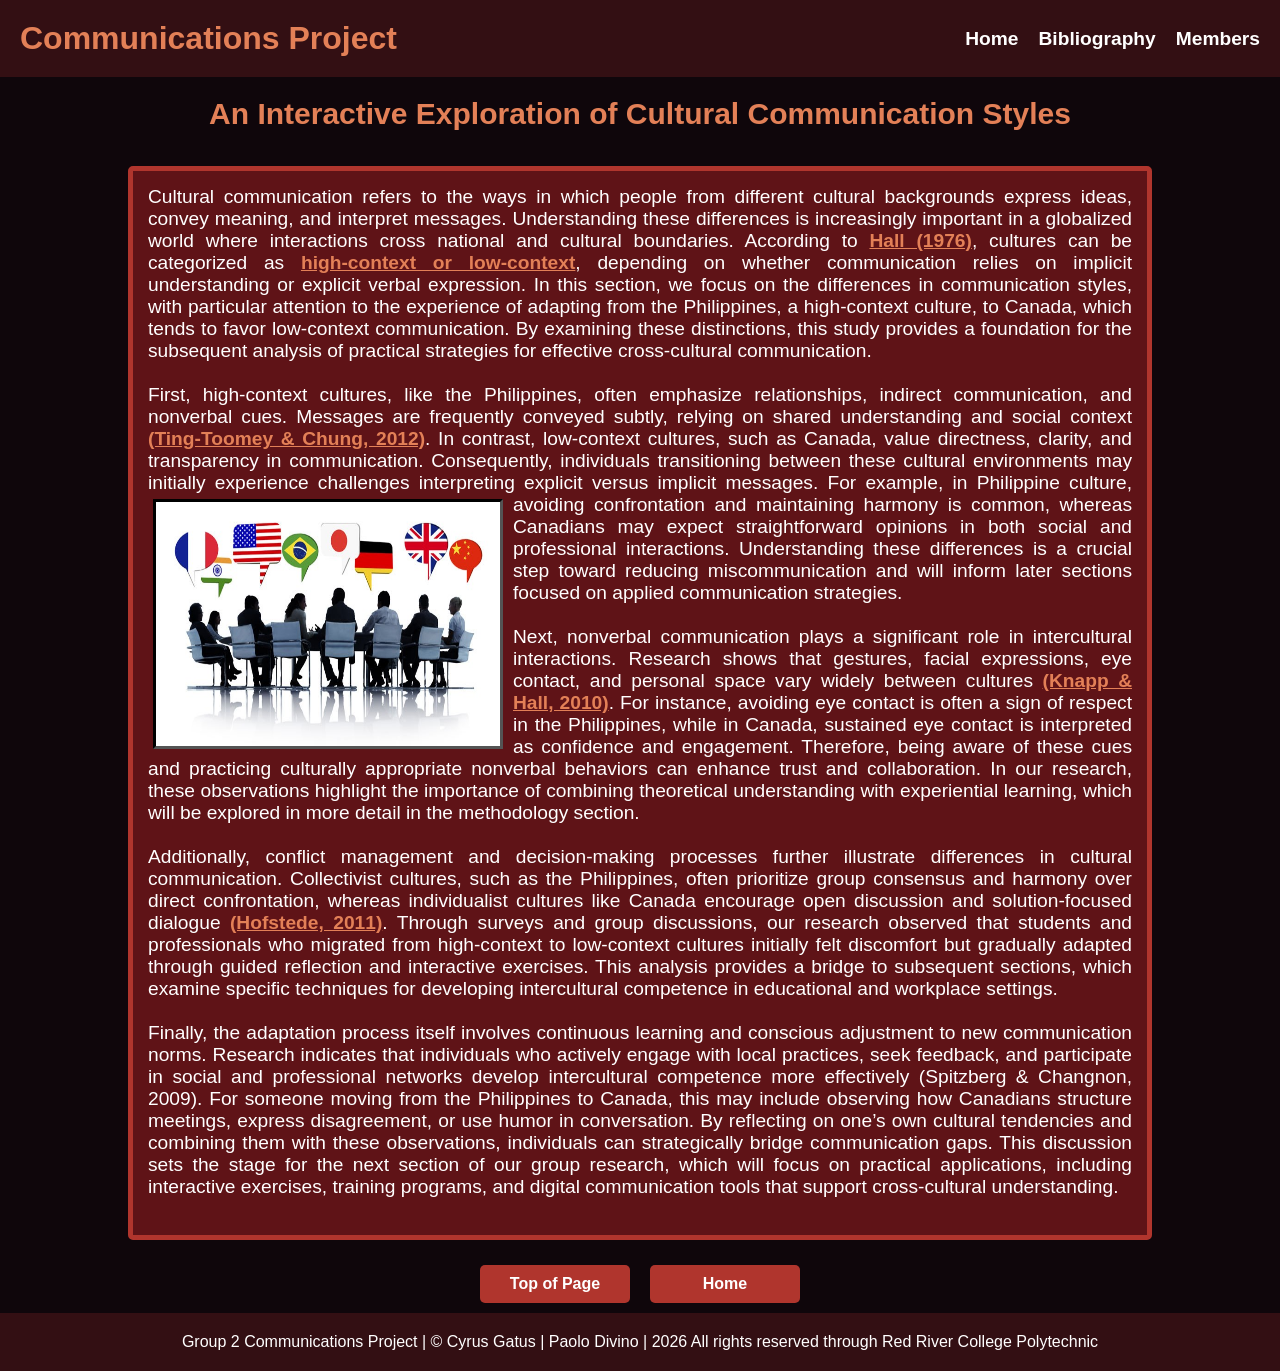
==== commit 23d22dde: "Updated for final Final Submission ready" ====
--- a/first.html
+++ b/first.html
@@ -14,9 +14,8 @@
     <nav>
         <ul>
             <li><a href="index.html">Home</a></li>
-            <li><a href="#posts">Articles</a></li>
-            <li><a href="#">Members</a></li>
-            <li><a href="#">Side Quests</a></li>
+            <li><a href="bibliography.html">Bibliography</a></li>
+            <li><a href="members.html">Members</a></li>
         </ul>
     </nav>
 </header>   
@@ -38,9 +37,16 @@
     </p>
 
 </article>
-<div class = "pageup">
-    <a href="#roof"><h4>Top of Page</h4></a>
+
+<div class="buttons">
+    <div class = "pageup">
+        <a href="#roof"><h4>Top of Page</h4></a>
+    </div>
+    <div class = "return">
+        <a href="index.html"><h4>Home</h4></a>
+    </div>
 </div>
+
 </main>
 
 <footer>
--- a/indexstyles.css
+++ b/indexstyles.css
@@ -118,24 +118,38 @@
 padding:20px;
 }
 
-.pageup h4{
-background:#b0352d;
-border:none;
-margin: 10px auto;
-padding:10px 15px;
-color:white;
-cursor:pointer;
-border-radius:5px;
-text-align: center;
-width: 20%;
-}
-
-.pageup h4:hover{
-background:#e38057;
-}
-.pageup a{
-color:#FFF;
-text-decoration: none;
+#biblio{
+	font-size: 1em;
+}
+
+
+.pageup h4,
+.return h4 {
+  background:#b0352d;
+  border:none;
+  margin: 10px 0;
+  padding:10px 15px;
+  color:white;
+  cursor:pointer;
+  border-radius:5px;
+  text-align: center;
+  width: 150px;
+}
+.pageup a,
+.return a{
+	color:#FFF;
+	text-decoration: none;
+}
+
+.pageup h4:hover,
+.return h4:hover {
+  background:#e38057;
+}
+
+.buttons{
+	display: flex;
+	justify-content: center; /* centers both buttons */
+	gap: 20px; /* space between them */
 }
 
 .content p{
@@ -171,6 +185,45 @@
 }
 
 
+
+/*Profiles*/
+.profiles {
+  display: flex;
+  justify-content: center;
+  gap: 20px;
+  margin: 10px;
+  flex-wrap: wrap; /* makes it responsive */
+}
+
+.backs{
+	background:#000;
+}
+
+.profile {
+  width: 40%;
+  text-align: center;
+  background:#5f1317;
+  padding: 15px;
+  border-radius: 10px;
+  box-shadow: 0 4px 8px rgba(0,0,0,1);
+}
+
+.profile img {
+  width: 80%;
+  height: 40%;
+  object-fit: cover;
+  border-radius: 10px;
+}
+
+.profile h3 {
+  margin: 5px 0;
+}
+
+.profile p {
+  font-size: 1.2em;
+  color: #FFF;
+}
+
 /* Footer */
 
 footer{
